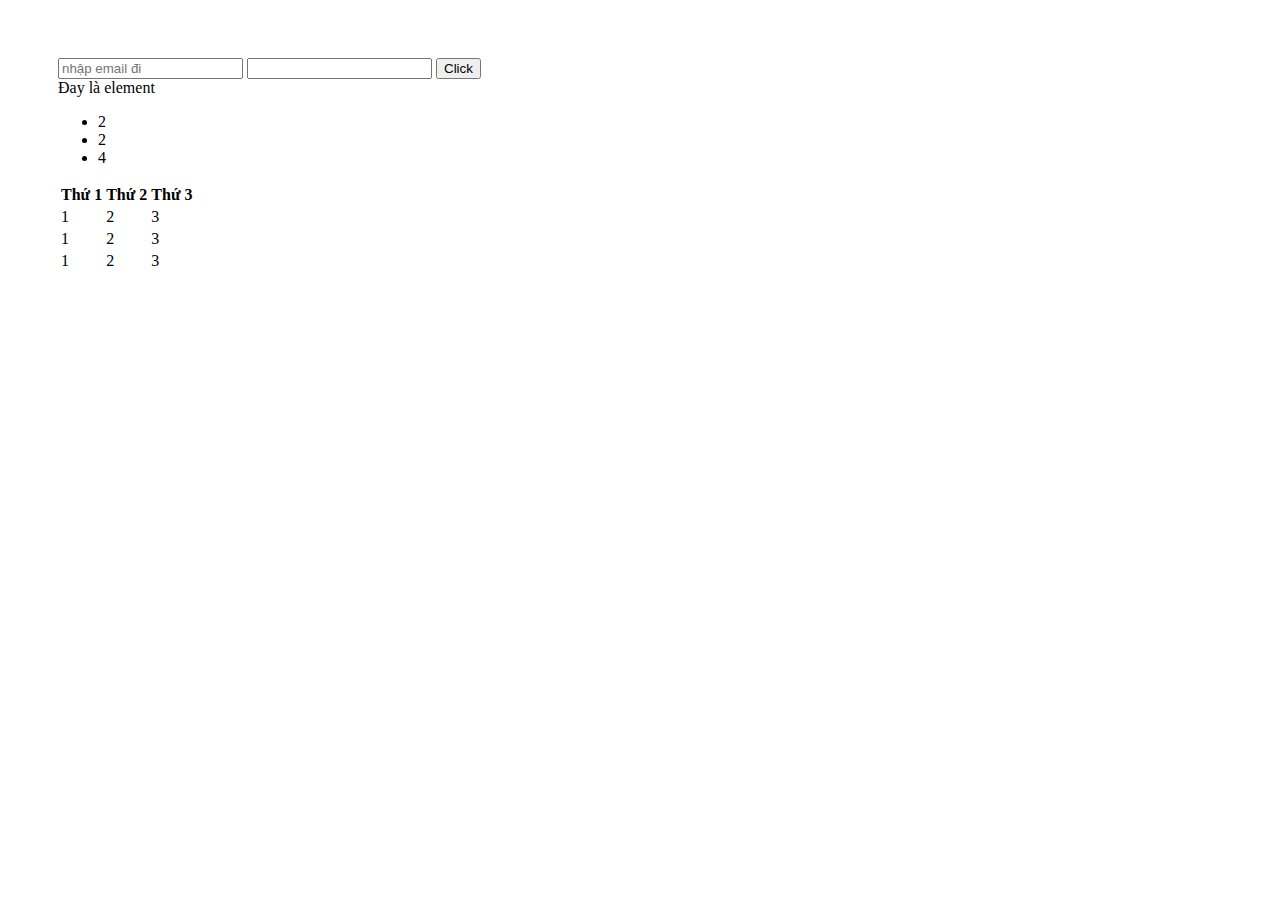
==== index.html @ fe0c7ad3 "first commit" ====
<!DOCTYPE html>
<html lang="en">
  <!-- Phần đầu -->
  <head>
    <meta charset="UTF-8">
    <title>Future Web</title>
    <link rel="stylesheet" href="main.css">
  </head>
  <!-- Phần thân -->
  <body>
    <!-- Đây là câu xin chào -->
    <!-- 
    1. h1-h6
    2. p
    3. img
    4. a
    5. ol,ul,li: unordered list, list
    6. table
    7. input
    8. button
    9. div
    10. span -->
    <!-- 

    -->
    <div class="container">
      <!-- <div class="title-web">
        <span>Future Web Developer</span>
      </div>
      <h1>Hello World</h1>
      <h2>Hello World</h2>
      <h3>Hello World</h3>
      <h4>Hello World</h4>
      <h5>Hello World</h5>
      <h6>Hello World</h6>
      <p>Hello World</p>
      <img src="./21.jpg" alt="Cái gối" width="200px">
      <button>Click</button> -->
      <form action="">
        <input type="email" placeholder="nhập email đi" name="itisinput" id="input" value="" onchange="handleChangeValue()">
        <input type="password" id="pass" name="password" minlength="8" required />
        <button type="submit">Click</button>
      </form>
      <!-- <a href="https://tuananh.khoweb.xyz/" id="href-a">Bấm vào đây để sang trang</a> -->

      <div id="element">Đay là element
      </div>
      <div class="class1"></div>
      <ul>
        <li  class="list-item">2</li>
        <li  class="list-item">2</li>
        <li  class="list-item">4</li>
      </ul>

      <table>
        <thead>
          <th>Thứ 1</th>
          <th>Thứ 2</th>
          <th>Thứ 3</th>
        </thead>
        <tbody>
          <tr>
            <td>1</td>
            <td>2</td>
            <td>3</td>
          </tr>
          <tr>
            <td>1</td>
            <td>2</td>
            <td>3</td>
          </tr>
          <tr>
            <td>1</td>
            <td>2</td>
            <td>3</td>
          </tr>
        </tbody>
      </table>
    </div>
    <script src="main.js" ></script>
    <script src="array.js"></script>

  </body>

</html>
---- main.css ----
/* 
Pseudo Classes
:hover: di chuột vào một phần tử
:active: nhấp vào một phần tử
:first-child: chọn phần tử đầu tiên anh em của nó
:last-child: chọn phần tử cuối cùng anh của nó
:nth-child(): chọn phần thứ n trong số phần tử anh em của nó
*/

/* 
Pseudo Elements 
first-line: sử dụng để thay đổi màu sắc của dòng đầu tiên
::before: sử dụng để nội dung trước nội dung của 1 phần tử
::after: sử dụng để nội dung sau nội dung của 1 phần tử
::first-letter: sử dụng để tạo kiểu cho chữ cái đầu tiên của 1 phần tử
::selection: sử dụng để tạo kiểu cho phần văn bản được người dùng chọn
*/

/* 
Đệm, viền, khoảng lề
1. PADDING

padding: top right bottom, left
padding: vertial horizontal;
padding: top horizontal bottom;

2. BORDER
border: width style color;
style border
- `solid`: Đường viền liền mạch.
- `dashed`: Đường viền nét đứt.
- `dotted`: Đường viền chấm.
- `double`: Đường viền đôi.
- `groove`: Đường viền khía.
- `ridge`: Đường viền gờ.
- `inset`: Đường viền chìm vào.
- `outset`: Đường viền nổi lên.
border-radius: bo tròn viền

3. MARGIN

margin: top right bottom left;
margin: vertial horizontal;
margin: top horizontal bottom;

4. BOX SIZING
- content-box
- border-box
*/

/* 
Tạo nền
1. Background-imgae: url('path/to/image.jpg')
2. background-size: 
-cover
-contain
3. background-repeat: lặp lại hình ảnh hay không
4. background-origin:
5. background-position: x y
*/

/* 
POSITION

relative
absolute
fixed
sticky
*/

/* 
FLEXBOX

display: flex;

flex-direction: row | row-reverse | column | column-reverse;

justify-content: center | space-between | space-around | flext-start

align-items: center | flex-start | flex-end | stretch | baseline;

flex-wrap: wrap | no-wrap;

align-content: flex-start | flex-end | center | space-around | space-between | sketch;
*/

/* * {
  margin: 0;
  padding: 0;
} */

.title-web{
  width: 100%;
  height: 20px;
  position: sticky;
  top: 0;
  background-color: red;
}

.title {
  /* background-color: aqua; */
  width: 100%;
  height: 200px;
  display: flex;
  flex-wrap: wrap;
  gap: 10px;
  /* background-image: url(./1.jpg); */
}

.subtitle{
  width: 30%;
  background-color: yellow;
  height: 50px;
  margin: 0 auto;
}
.img{
  position: absolute;
  left: 200px;
  top: 300px
}

.container{
  padding: 50px;
}


@media screen and (max-width: 600px) {
  .container{
    padding: 20px;
  }
}
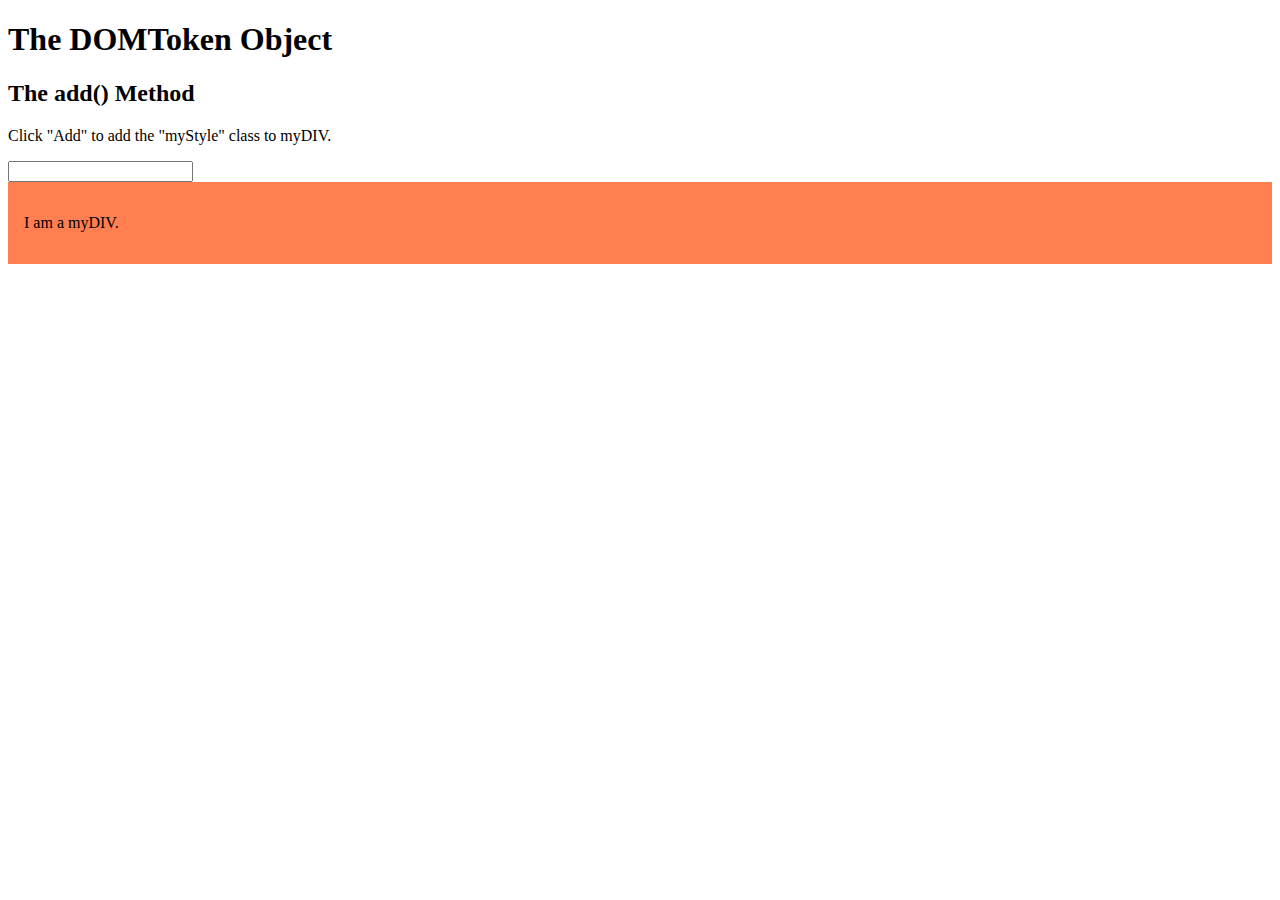
==== commit 4e268c8a: "second commit" ====
--- a/index.html
+++ b/index.html
@@ -1,85 +1,37 @@
 <!DOCTYPE html>
-<html lang="en">
-  <!-- Phần đầu -->
-  <head>
-    <meta charset="UTF-8">
-    <title>Future Web</title>
-    <link rel="stylesheet" href="main.css">
-  </head>
-  <!-- Phần thân -->
-  <body>
-    <!-- Đây là câu xin chào -->
-    <!-- 
-    1. h1-h6
-    2. p
-    3. img
-    4. a
-    5. ol,ul,li: unordered list, list
-    6. table
-    7. input
-    8. button
-    9. div
-    10. span -->
-    <!-- 
+<html>
+<style>
+.myStyle {
+  background-color: coral;
+  padding: 16px;
+}
+.replaceClass{
+  background-color: gold;
+  padding: 16px;
+}
+</style>
 
-    -->
-    <div class="container">
-      <!-- <div class="title-web">
-        <span>Future Web Developer</span>
-      </div>
-      <h1>Hello World</h1>
-      <h2>Hello World</h2>
-      <h3>Hello World</h3>
-      <h4>Hello World</h4>
-      <h5>Hello World</h5>
-      <h6>Hello World</h6>
-      <p>Hello World</p>
-      <img src="./21.jpg" alt="Cái gối" width="200px">
-      <button>Click</button> -->
-      <form action="">
-        <input type="email" placeholder="nhập email đi" name="itisinput" id="input" value="" onchange="handleChangeValue()">
-        <input type="password" id="pass" name="password" minlength="8" required />
-        <button type="submit">Click</button>
-      </form>
-      <!-- <a href="https://tuananh.khoweb.xyz/" id="href-a">Bấm vào đây để sang trang</a> -->
+<body>
+<h1>The DOMToken Object</h1>
+<h2>The add() Method</h2>
 
-      <div id="element">Đay là element
-      </div>
-      <div class="class1"></div>
-      <ul>
-        <li  class="list-item">2</li>
-        <li  class="list-item">2</li>
-        <li  class="list-item">4</li>
-      </ul>
+<!-- <button onclick="myFunction()">Add</button> -->
+<p>Click "Add" to add the "myStyle" class to myDIV.</p>
+<input type="text" onchange="myFunction()" id="input-text">
+<div id="myDIV" class="myStyle anotherClass thirdClass">
+<p>I am a myDIV.</p>
+<p id="demo"></p>
+</div>
 
-      <table>
-        <thead>
-          <th>Thứ 1</th>
-          <th>Thứ 2</th>
-          <th>Thứ 3</th>
-        </thead>
-        <tbody>
-          <tr>
-            <td>1</td>
-            <td>2</td>
-            <td>3</td>
-          </tr>
-          <tr>
-            <td>1</td>
-            <td>2</td>
-            <td>3</td>
-          </tr>
-          <tr>
-            <td>1</td>
-            <td>2</td>
-            <td>3</td>
-          </tr>
-        </tbody>
-      </table>
-    </div>
-    <script src="main.js" ></script>
-    <script src="array.js"></script>
+<script>
 
-  </body>
+function myFunction() {
+  const list = document.getElementById("input-text").value;
+  console.log(list);
+  // console.log(document.getElementById("demo"));
+  document.getElementById("demo").innerHTML = text;
+}
+</script>
 
+</body>
 </html>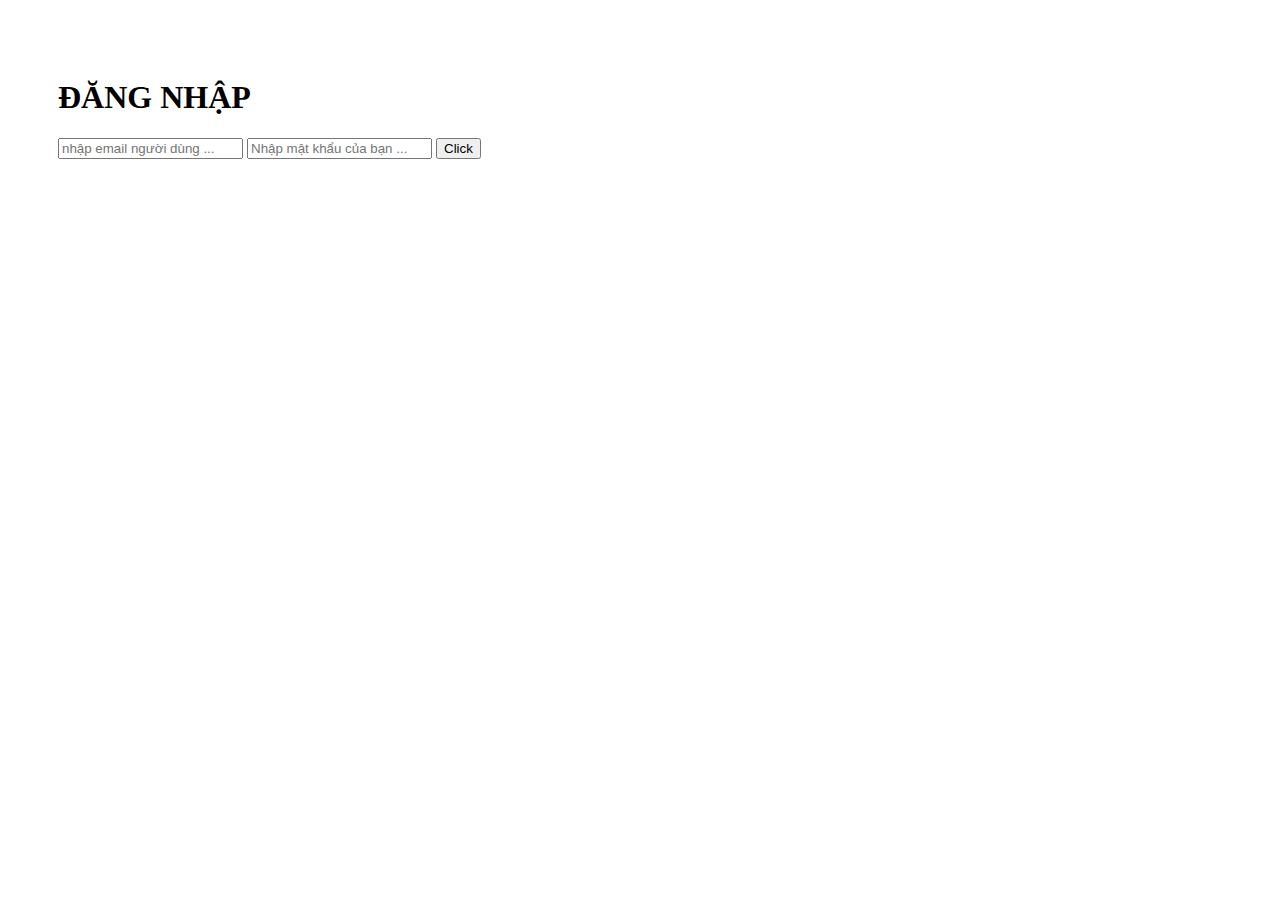
==== commit b5a31d18: "third commit" ====
--- a/index.html
+++ b/index.html
@@ -1,37 +1,57 @@
 <!DOCTYPE html>
-<html>
-<style>
-.myStyle {
-  background-color: coral;
-  padding: 16px;
-}
-.replaceClass{
-  background-color: gold;
-  padding: 16px;
-}
-</style>
+<html lang="en">
+  <!-- Phần đầu -->
+  <head>
+    <meta charset="UTF-8">
+    <title>Future Web</title>
+    <link rel="stylesheet" href="main.css">
+  </head>
+  <!-- Phần thân -->
+  <body>
+    <style>
+      #error {
+        color: red;
+      }
+    </style>
+    <div class="container">
+      <form action="" id="myForm">
+        <h1>ĐĂNG NHẬP</h1>
+        <input type="email" placeholder="nhập email người dùng ..." class="form-control" name="itisinput" id="email-input" id ="email-input" >
+        <input type="password" placeholder="Nhập mật khẩu của bạn ..." class="form-control" id="password-input" name="password" minlength="8" required />
+        <button type="submit">Click</button>
+      </form>
+      <p id="error"></p>
+    </div>
+    <script>
+      let loginForm = document.getElementById("myForm");
+      loginForm.addEventListener("submit", (event)=> {
+        event.preventDefault();
+        let username = document.getElementById("email-input");
+        let password = document.getElementById("password-input");
+        console.log(username, password);
+      //   if(username.value == "" || password.value == "")
+      // {
+      //  let error = document.getElementById("error");
+      //   error.innerHTML = "Vui lòng điền đầy đ�� thông tin";
 
-<body>
-<h1>The DOMToken Object</h1>
-<h2>The add() Method</h2>
-
-<!-- <button onclick="myFunction()">Add</button> -->
-<p>Click "Add" to add the "myStyle" class to myDIV.</p>
-<input type="text" onchange="myFunction()" id="input-text">
-<div id="myDIV" class="myStyle anotherClass thirdClass">
-<p>I am a myDIV.</p>
-<p id="demo"></p>
-</div>
-
-<script>
-
-function myFunction() {
+      // }
+      // else
+      // {
+      //   alert("username: " + username.value + " password: " + password.value);
+       
+      // }
+      //  username.value = ""
+      //   password.value= ""
+    
+      })
+      function myFunction() {
   const list = document.getElementById("input-text").value;
   console.log(list);
   // console.log(document.getElementById("demo"));
   document.getElementById("demo").innerHTML = text;
 }
-</script>
-
+    </script>
+    <!-- <script src="main.js"></script> -->
+    <!-- <script src="array.js"></script> -->
 </body>
 </html>--- a/main.css
+++ b/main.css
@@ -0,0 +1,132 @@
+/* 
+Pseudo Classes
+:hover: di chuột vào một phần tử
+:active: nhấp vào một phần tử
+:first-child: chọn phần tử đầu tiên anh em của nó
+:last-child: chọn phần tử cuối cùng anh của nó
+:nth-child(): chọn phần thứ n trong số phần tử anh em của nó
+*/
+
+/* 
+Pseudo Elements 
+first-line: sử dụng để thay đổi màu sắc của dòng đầu tiên
+::before: sử dụng để nội dung trước nội dung của 1 phần tử
+::after: sử dụng để nội dung sau nội dung của 1 phần tử
+::first-letter: sử dụng để tạo kiểu cho chữ cái đầu tiên của 1 phần tử
+::selection: sử dụng để tạo kiểu cho phần văn bản được người dùng chọn
+*/
+
+/* 
+Đệm, viền, khoảng lề
+1. PADDING
+
+padding: top right bottom, left
+padding: vertial horizontal;
+padding: top horizontal bottom;
+
+2. BORDER
+border: width style color;
+style border
+- `solid`: Đường viền liền mạch.
+- `dashed`: Đường viền nét đứt.
+- `dotted`: Đường viền chấm.
+- `double`: Đường viền đôi.
+- `groove`: Đường viền khía.
+- `ridge`: Đường viền gờ.
+- `inset`: Đường viền chìm vào.
+- `outset`: Đường viền nổi lên.
+border-radius: bo tròn viền
+
+3. MARGIN
+
+margin: top right bottom left;
+margin: vertial horizontal;
+margin: top horizontal bottom;
+
+4. BOX SIZING
+- content-box
+- border-box
+*/
+
+/* 
+Tạo nền
+1. Background-imgae: url('path/to/image.jpg')
+2. background-size: 
+-cover
+-contain
+3. background-repeat: lặp lại hình ảnh hay không
+4. background-origin:
+5. background-position: x y
+*/
+
+/* 
+POSITION
+
+relative
+absolute
+fixed
+sticky
+*/
+
+/* 
+FLEXBOX
+
+display: flex;
+
+flex-direction: row | row-reverse | column | column-reverse;
+
+justify-content: center | space-between | space-around | flext-start
+
+align-items: center | flex-start | flex-end | stretch | baseline;
+
+flex-wrap: wrap | no-wrap;
+
+align-content: flex-start | flex-end | center | space-around | space-between | sketch;
+*/
+
+/* * {
+  margin: 0;
+  padding: 0;
+} */
+
+.title-web{
+  width: 100%;
+  height: 20px;
+  position: sticky;
+  top: 0;
+  background-color: red;
+}
+
+.title {
+  /* background-color: aqua; */
+  width: 100%;
+  height: 200px;
+  display: flex;
+  flex-wrap: wrap;
+  gap: 10px;
+  /* background-image: url(./1.jpg); */
+}
+
+.subtitle{
+  width: 30%;
+  background-color: yellow;
+  height: 50px;
+  margin: 0 auto;
+}
+.img{
+  position: absolute;
+  left: 200px;
+  top: 300px
+}
+
+.container{
+  padding: 50px;
+}
+
+
+@media screen and (max-width: 600px) {
+  .container{
+    padding: 20px;
+  }
+}
+
